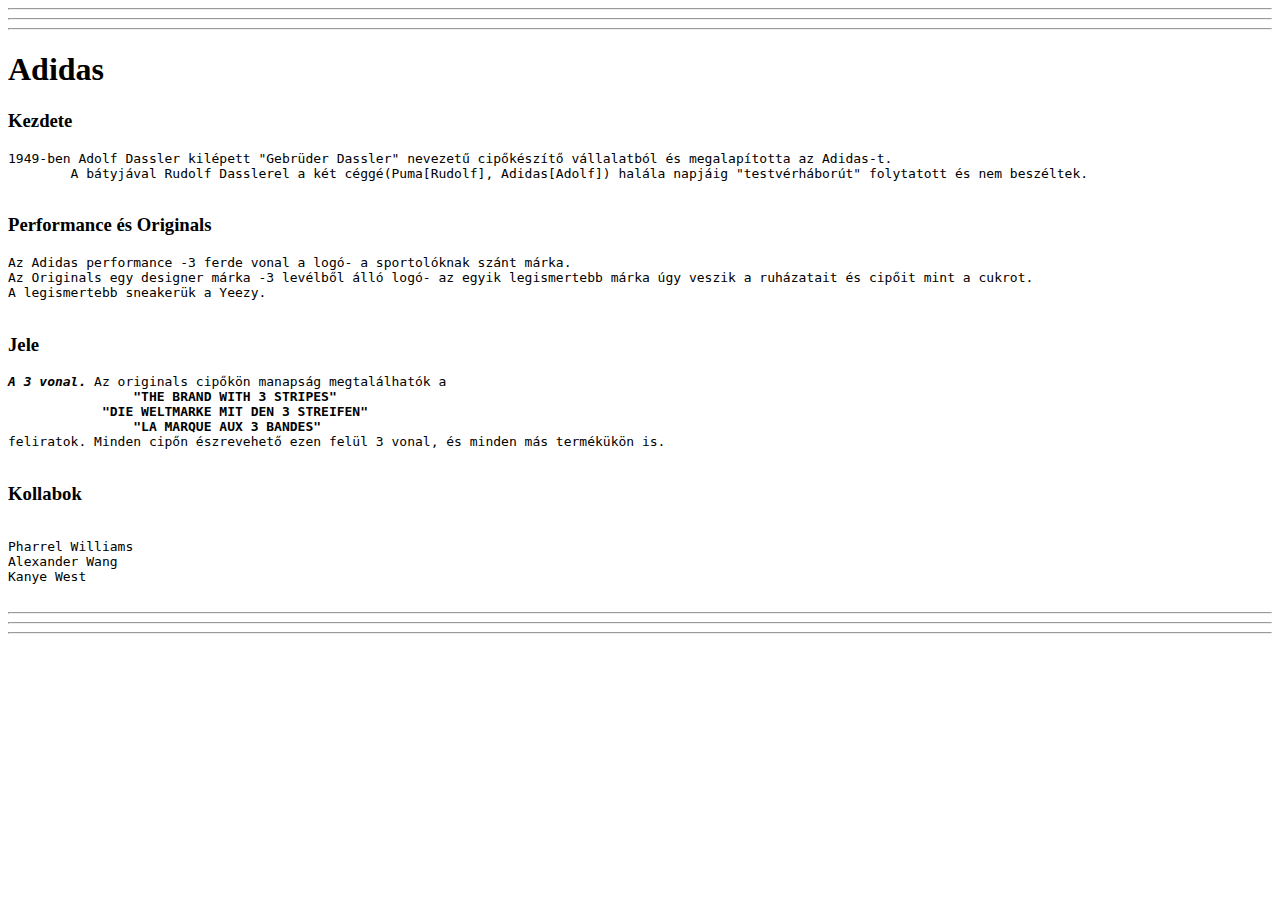
==== index.html @ 024afde5 "Az oldal váza készen van a szövegek beírva" ====
<!DOCTYPE html>
<html lang="hu">
<head>
    <meta charset="UTF-8">
    <meta name="viewport" content="width=device-width, initial-scale=1.0">
    <title>Adidas</title>
</head>
<body>
    <hr>
    <hr>
    <hr>
    <h1>Adidas</h1>
    <h3>Kezdete</h3>
    <pre>1949-ben Adolf Dassler kilépett "Gebrüder Dassler" nevezetű cipőkészítő vállalatból és megalapította az Adidas-t.
        A bátyjával Rudolf Dasslerel a két céggé(Puma[Rudolf], Adidas[Adolf]) halála napjáig "testvérháborút" folytatott és nem beszéltek.
    </pre>
    <h3>Performance és Originals</h3>
    <pre>
Az Adidas performance -3 ferde vonal a logó- a sportolóknak szánt márka.
Az Originals egy designer márka -3 levélből álló logó- az egyik legismertebb márka úgy veszik a ruházatait és cipőit mint a cukrot.
A legismertebb sneakerük a Yeezy.
   </pre>
    <h3>Jele</h3>
    <pre>
<b><i>A 3 vonal.</b></i> Az originals cipőkön manapság megtalálhatók a
<strong>                "THE BRAND WITH 3 STRIPES"
            "DIE WELTMARKE MIT DEN 3 STREIFEN"
                "LA MARQUE AUX 3 BANDES"</strong>
feliratok. Minden cipőn észrevehető ezen felül 3 vonal, és minden más termékükön is.
    </pre>
    <h3>Kollabok</h3>
    <pre> 
Pharrel Williams
Alexander Wang
Kanye West
    </pre>
    <hr>
    <hr>
    <hr>
</body>
</html>
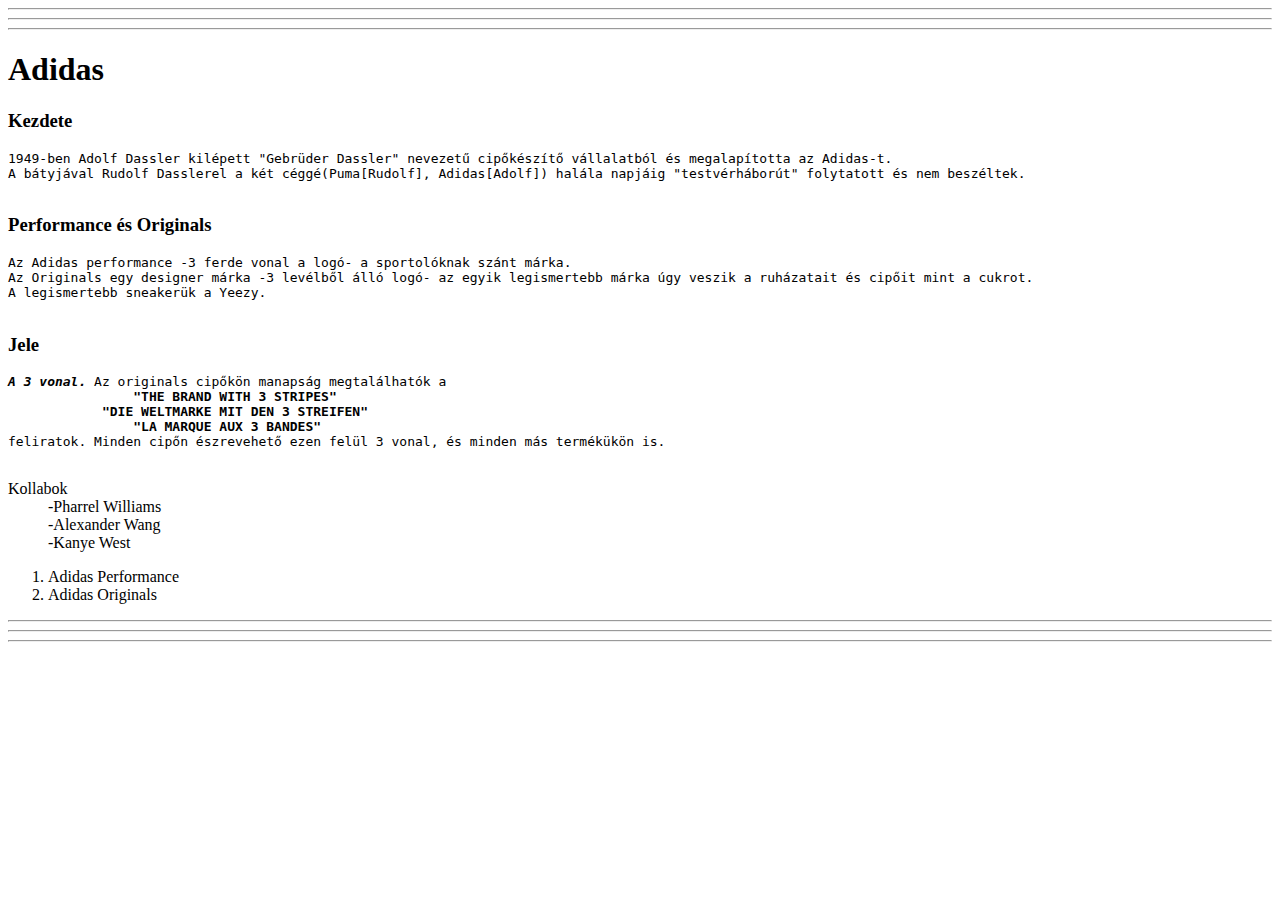
==== commit 5b961dc4: "Listák hozzádava az oldalhoz" ====
--- a/index.html
+++ b/index.html
@@ -11,8 +11,9 @@
     <hr>
     <h1>Adidas</h1>
     <h3>Kezdete</h3>
-    <pre>1949-ben Adolf Dassler kilépett "Gebrüder Dassler" nevezetű cipőkészítő vállalatból és megalapította az Adidas-t.
-        A bátyjával Rudolf Dasslerel a két céggé(Puma[Rudolf], Adidas[Adolf]) halála napjáig "testvérháborút" folytatott és nem beszéltek.
+    <pre>
+1949-ben Adolf Dassler kilépett "Gebrüder Dassler" nevezetű cipőkészítő vállalatból és megalapította az Adidas-t.
+A bátyjával Rudolf Dasslerel a két céggé(Puma[Rudolf], Adidas[Adolf]) halála napjáig "testvérháborút" folytatott és nem beszéltek.
     </pre>
     <h3>Performance és Originals</h3>
     <pre>
@@ -28,12 +29,16 @@
                 "LA MARQUE AUX 3 BANDES"</strong>
 feliratok. Minden cipőn észrevehető ezen felül 3 vonal, és minden más termékükön is.
     </pre>
-    <h3>Kollabok</h3>
-    <pre> 
-Pharrel Williams
-Alexander Wang
-Kanye West
-    </pre>
+    <dl> 
+<dt>Kollabok</dt>
+<dd>-Pharrel Williams</dd>
+<dd>-Alexander Wang</dd>
+<dd>-Kanye West</dd>
+    </dl>
+    <ol>
+<li>Adidas Performance</li>
+<li>Adidas Originals</li>
+    </ol>
     <hr>
     <hr>
     <hr>
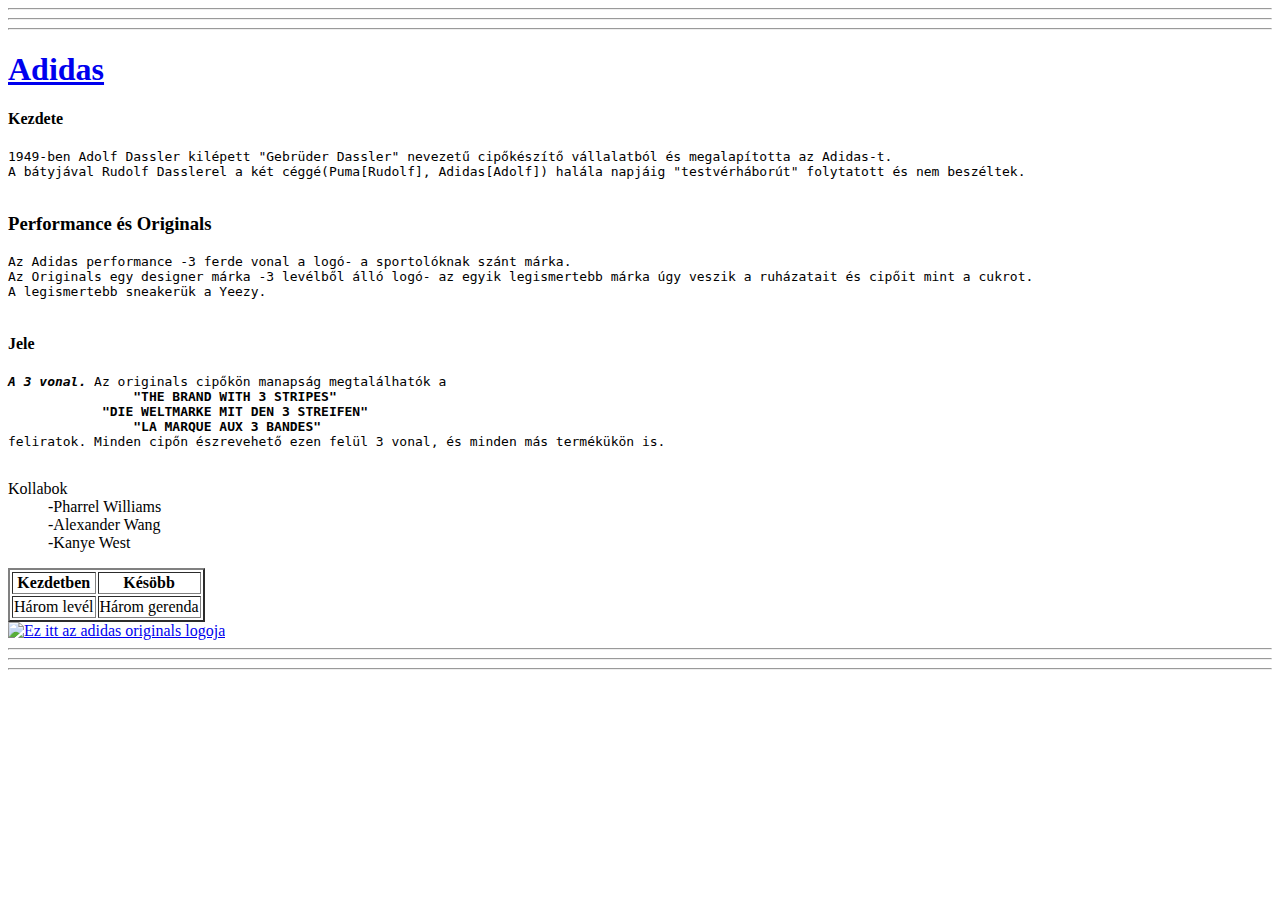
==== commit c4f76ab5: "végső változtatások" ====
--- a/index.html
+++ b/index.html
@@ -9,8 +9,8 @@
     <hr>
     <hr>
     <hr>
-    <h1>Adidas</h1>
-    <h3>Kezdete</h3>
+    <h1><a href="#link">Adidas</a></h1>
+    <h4>Kezdete</h4>
     <pre>
 1949-ben Adolf Dassler kilépett "Gebrüder Dassler" nevezetű cipőkészítő vállalatból és megalapította az Adidas-t.
 A bátyjával Rudolf Dasslerel a két céggé(Puma[Rudolf], Adidas[Adolf]) halála napjáig "testvérháborút" folytatott és nem beszéltek.
@@ -21,7 +21,7 @@
 Az Originals egy designer márka -3 levélből álló logó- az egyik legismertebb márka úgy veszik a ruházatait és cipőit mint a cukrot.
 A legismertebb sneakerük a Yeezy.
    </pre>
-    <h3>Jele</h3>
+    <h4>Jele</h4>
     <pre>
 <b><i>A 3 vonal.</b></i> Az originals cipőkön manapság megtalálhatók a
 <strong>                "THE BRAND WITH 3 STRIPES"
@@ -35,10 +35,21 @@
 <dd>-Alexander Wang</dd>
 <dd>-Kanye West</dd>
     </dl>
-    <ol>
-<li>Adidas Performance</li>
-<li>Adidas Originals</li>
-    </ol>
+    <table border="2">
+        <tr>
+            <th>
+                Kezdetben               
+            </th>
+            <th>
+                Késöbb              
+            </th>  
+        </tr>
+        <tr>
+            <td>Három levél</td>
+            <td>Három gerenda</td>
+        </tr>  
+    </table>
+    <a id="link" href="https://www.adidas.com/us/originals" target="_blank"><img src="logo-adidas-black.png" alt="Ez itt az adidas originals logoja"></a>
     <hr>
     <hr>
     <hr>
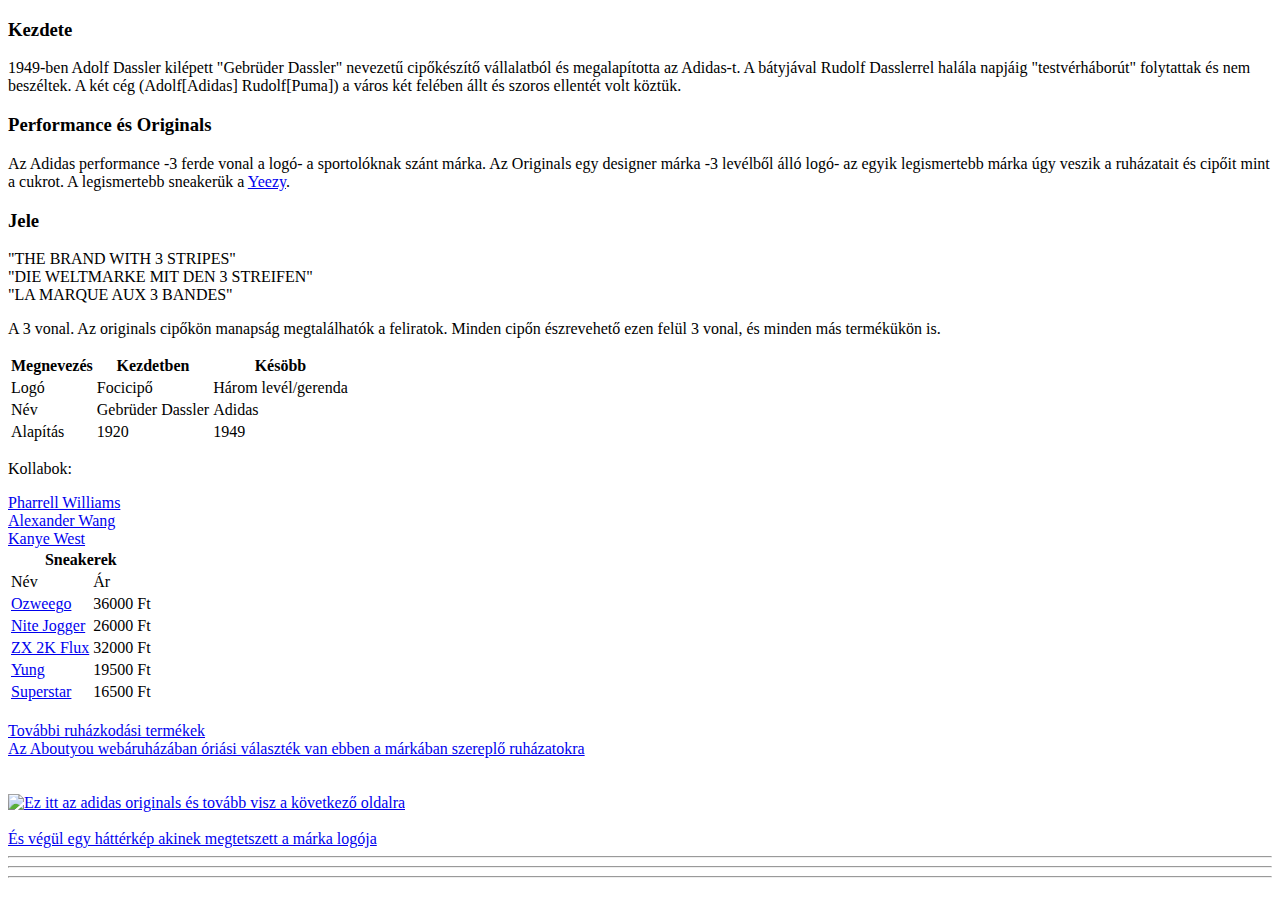
==== commit 7b45eee4: "a weboldalam fejlece" ====
--- a/index.html
+++ b/index.html
@@ -4,52 +4,113 @@
     <meta charset="UTF-8">
     <meta name="viewport" content="width=device-width, initial-scale=1.0">
     <title>Adidas</title>
+    <link rel="stylesheet" href="proba.css">
 </head>
 <body>
-    <hr>
-    <hr>
-    <hr>
-    <h1><a href="#link">Adidas</a></h1>
-    <h4>Kezdete</h4>
-    <pre>
-1949-ben Adolf Dassler kilépett "Gebrüder Dassler" nevezetű cipőkészítő vállalatból és megalapította az Adidas-t.
-A bátyjával Rudolf Dasslerel a két céggé(Puma[Rudolf], Adidas[Adolf]) halála napjáig "testvérháborút" folytatott és nem beszéltek.
-    </pre>
+    <div id="header">
+    </div>
+    <h3>Kezdete</h3>
+    <p>
+    1949-ben Adolf Dassler kilépett "Gebrüder Dassler" nevezetű cipőkészítő vállalatból és megalapította az Adidas-t.
+    A bátyjával Rudolf Dasslerrel halála napjáig "testvérháborút" folytattak és nem beszéltek. A két cég (Adolf[Adidas] Rudolf[Puma]) a város két felében állt és szoros ellentét volt köztük.
+    </p>
     <h3>Performance és Originals</h3>
-    <pre>
-Az Adidas performance -3 ferde vonal a logó- a sportolóknak szánt márka.
-Az Originals egy designer márka -3 levélből álló logó- az egyik legismertebb márka úgy veszik a ruházatait és cipőit mint a cukrot.
-A legismertebb sneakerük a Yeezy.
-   </pre>
-    <h4>Jele</h4>
-    <pre>
-<b><i>A 3 vonal.</b></i> Az originals cipőkön manapság megtalálhatók a
-<strong>                "THE BRAND WITH 3 STRIPES"
-            "DIE WELTMARKE MIT DEN 3 STREIFEN"
-                "LA MARQUE AUX 3 BANDES"</strong>
-feliratok. Minden cipőn észrevehető ezen felül 3 vonal, és minden más termékükön is.
-    </pre>
-    <dl> 
-<dt>Kollabok</dt>
-<dd>-Pharrel Williams</dd>
-<dd>-Alexander Wang</dd>
-<dd>-Kanye West</dd>
-    </dl>
-    <table border="2">
-        <tr>
-            <th>
-                Kezdetben               
-            </th>
-            <th>
-                Késöbb              
-            </th>  
-        </tr>
-        <tr>
-            <td>Három levél</td>
-            <td>Három gerenda</td>
-        </tr>  
+    <p>
+    Az Adidas performance -3 ferde vonal a logó- a sportolóknak szánt márka.
+    Az Originals egy designer márka -3 levélből álló logó- az egyik legismertebb márka úgy veszik a ruházatait és cipőit mint a cukrot.</span>
+    A legismertebb sneakerük a <a href="cipők.html#yeezy" target="_blank" title="Adidas Yeezy egy másik oldalra visz">Yeezy</a>.
+    </p>
+    <h3>Jele</span></h3>
+    <p class="kozepre">"THE BRAND WITH 3 STRIPES"<br>
+    "DIE WELTMARKE MIT DEN 3 STREIFEN"<br>
+    "LA MARQUE AUX 3 BANDES"</span><br></p>
+
+    <p>
+    A 3 vonal. Az originals cipőkön manapság megtalálhatók a feliratok. Minden cipőn észrevehető ezen felül 3 vonal, és minden más termékükön is.</span>
+    </p>
+    <table>
+    <tr>
+    <th>
+    Megnevezés
+    </th>
+    <th>
+    Kezdetben
+    </th>
+    <th>
+    Késöbb
+    </th>
+    </tr>
+    <tr>
+    <td>Logó</td>
+    <td>Focicipő</td>
+    <td>Három levél/gerenda</td>
+    </tr>
+    <tr>
+    <td>Név</td>
+    <td>Gebrüder Dassler</td>
+    <td>Adidas</td>
+    </tr>
+    <tr>
+    <td>Alapítás</td>
+    <td>1920</td>
+    <td>1949</td>
+    </tr>
     </table>
-    <a id="link" href="https://www.adidas.com/us/originals" target="_blank"><img src="logo-adidas-black.png" alt="Ez itt az adidas originals logoja"></a>
+
+
+    
+    <div class="gombdoboz">
+    <p id="bent">
+        Kollabok:
+    </p>
+    <a href="pharrell.jpg" target="_blank" title="Egy új oldalra visz amin Pharrell Williams képe van"><div class="gombocska">Pharrell Williams</div></a>
+    <a href="wang.jpg" target="_blank" title="Egy új oldalra visz amin Alexander Wang képe van"><div class="gombocska">Alexander Wang</div></a>
+    <a href="kanye.jpg" target="_blank" title="Egy új oldalra visz amin Kanye West képe van"><div class="gombocska">Kanye West</div></a>
+    </ul>
+    </div>
+    <table>
+
+    <tr>
+    <th colspan="2">Sneakerek</th>
+    </tr>
+
+    <tr>
+    <td>Név</td>
+    <td>Ár</td>
+    </tr>
+
+    <tr>
+    <td><a class="husz" href="cipők.html#ozweego"  title="Adidas Ozweego cipő egy másik oldalon">Ozweego</a></td>
+    <td>36000 Ft</td>
+    </tr>
+
+    <tr>
+    <td><a class="husz" href="cipők.html#nitejogger"  title="Adidas Nite Jogger cipő egy másik oldalon">Nite Jogger</a></td>
+    <td>26000 Ft</td>
+    </tr>
+
+    <tr>
+    <td><a class="husz" href="cipők.html#zx"  title="Adidas ZX 2K Flux cipő egy másik oldalon">ZX 2K Flux</a></td>
+    <td>32000 Ft</td>
+    </tr>
+
+    <tr>
+    <td><a class="husz" href="cipők.html#yung"  title="Adidas Yung cipő egy másik oldalon">Yung</a></td>
+    <td>19500 Ft</td>
+    </tr>
+
+    <tr>
+    <td><a class="husz" href="cipők.html#superstar"  title="Adidas Superstar cipő egy másik oldalon">Superstar</a></td>
+    <td>16500 Ft</td>
+    </tr>
+    </table><br>
+
+
+
+    <a href="ruhak.html" target="_blank">További ruházkodási termékek</a> <br>
+    <a href="https://www.aboutyou.hu/about/brand/adidas-originals?cluster=true" target="_blank" title="Egy link az aboutyou oldalára">Az Aboutyou webáruházában óriási választék van ebben a márkában szereplő ruházatokra</a> <br>
+    <br><br><a href="https://www.adidas.com/us/originals" target="_blank"><img style="position: right;" src="logo-adidas-black.png" alt="Ez itt az adidas originals és tovább visz a következő oldalra" title="Ez itt az adidas originals logoja"></a>
+    <br><br><a href="hatter (2).jpg" target="_blank" title="Egy háttér van ezen a képen">És végül egy háttérkép akinek megtetszett a márka logója</a>
     <hr>
     <hr>
     <hr>
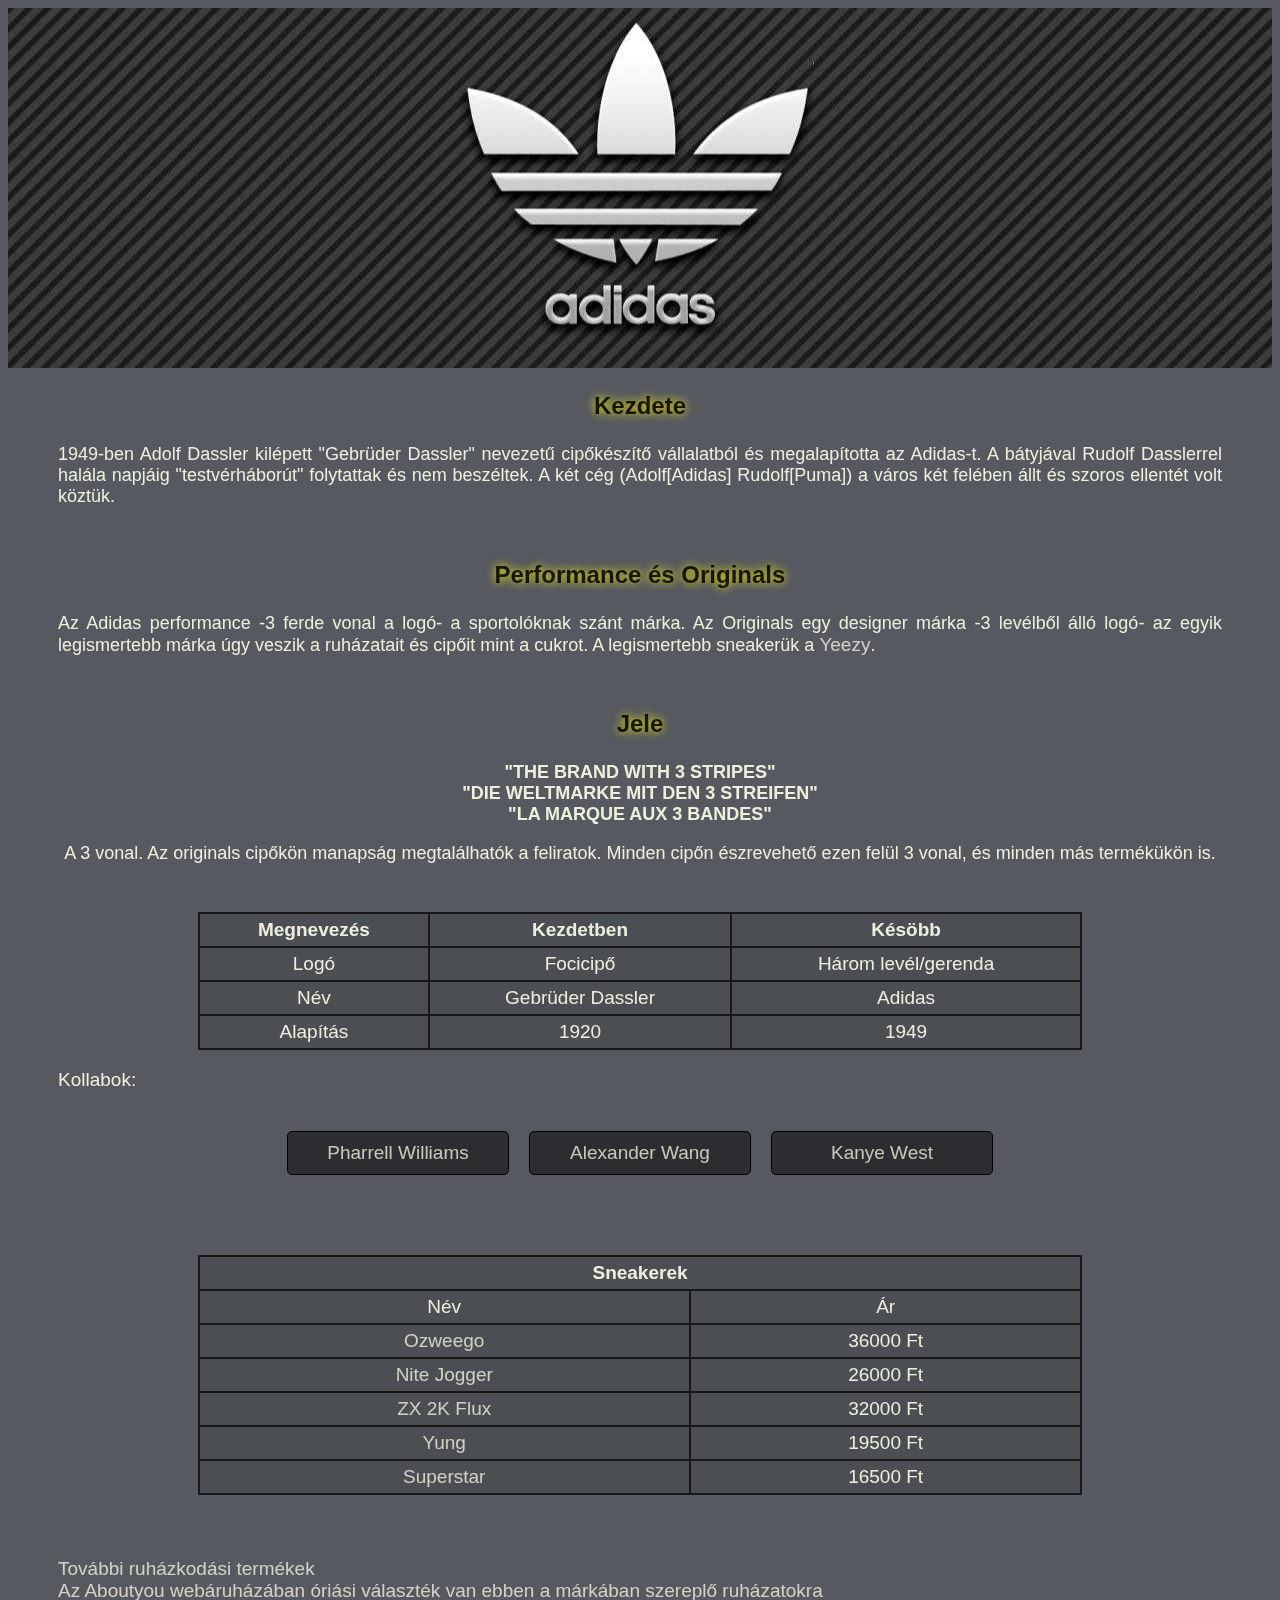
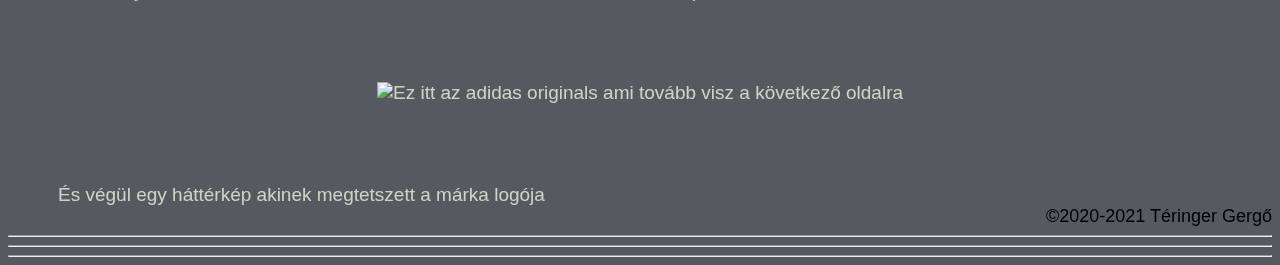
==== commit 34ea647c: "a kép középre helyezve" ====
--- a/index.html
+++ b/index.html
@@ -4,30 +4,38 @@
     <meta charset="UTF-8">
     <meta name="viewport" content="width=device-width, initial-scale=1.0">
     <title>Adidas</title>
-    <link rel="stylesheet" href="proba.css">
+    <link rel="stylesheet" href="probacipo.css">
+    <link rel="shortcut icon" href="favicon.png" type="image/x-icon">
 </head>
 <body>
     <div id="header">
     </div>
+    <video autoplay loop muted src="alap.mp4"></video>
     <h3>Kezdete</h3>
-    <p>
-    1949-ben Adolf Dassler kilépett "Gebrüder Dassler" nevezetű cipőkészítő vállalatból és megalapította az Adidas-t.
-    A bátyjával Rudolf Dasslerrel halála napjáig "testvérháborút" folytattak és nem beszéltek. A két cég (Adolf[Adidas] Rudolf[Puma]) a város két felében állt és szoros ellentét volt köztük.
-    </p>
+    <div>
+        <p class="abehuzas">
+        1949-ben Adolf Dassler kilépett "Gebrüder Dassler" nevezetű cipőkészítő vállalatból és megalapította az Adidas-t.
+        A bátyjával Rudolf Dasslerrel halála napjáig "testvérháborút" folytattak és nem beszéltek. A két cég (Adolf[Adidas] Rudolf[Puma]) a város két felében állt és szoros ellentét volt köztük.
+        </p>
+    </div>
     <h3>Performance és Originals</h3>
-    <p>
-    Az Adidas performance -3 ferde vonal a logó- a sportolóknak szánt márka.
-    Az Originals egy designer márka -3 levélből álló logó- az egyik legismertebb márka úgy veszik a ruházatait és cipőit mint a cukrot.</span>
-    A legismertebb sneakerük a <a href="cipők.html#yeezy" target="_blank" title="Adidas Yeezy egy másik oldalra visz">Yeezy</a>.
-    </p>
-    <h3>Jele</span></h3>
+    <div>
+        <p class="abehuzas">
+        Az Adidas performance -3 ferde vonal a logó- a sportolóknak szánt márka.
+        Az Originals egy designer márka -3 levélből álló logó- az egyik legismertebb márka úgy veszik a ruházatait és cipőit mint a cukrot.
+        A legismertebb sneakerük a <span><a href="cipők.html#yeezy" id="yeezy1" target="_blank" title="Adidas Yeezy egy másik oldalra visz">Yeezy</a></span>.
+        </p>
+    </div>
+    <h3>Jele</h3>
     <p class="kozepre">"THE BRAND WITH 3 STRIPES"<br>
     "DIE WELTMARKE MIT DEN 3 STREIFEN"<br>
-    "LA MARQUE AUX 3 BANDES"</span><br></p>
+    "LA MARQUE AUX 3 BANDES"<br></p>
 
-    <p>
-    A 3 vonal. Az originals cipőkön manapság megtalálhatók a feliratok. Minden cipőn észrevehető ezen felül 3 vonal, és minden más termékükön is.</span>
-    </p>
+    <div>
+        <p style="text-align: center; padding-bottom: 30px;">
+        A 3 vonal. Az originals cipőkön manapság megtalálhatók a feliratok. Minden cipőn észrevehető ezen felül 3 vonal, és minden más termékükön is.
+        </p>
+    </div>
     <table>
     <tr>
     <th>
@@ -58,14 +66,20 @@
     </table>
 
 
-    
-    <div class="gombdoboz">
     <p id="bent">
         Kollabok:
     </p>
-    <a href="pharrell.jpg" target="_blank" title="Egy új oldalra visz amin Pharrell Williams képe van"><div class="gombocska">Pharrell Williams</div></a>
-    <a href="wang.jpg" target="_blank" title="Egy új oldalra visz amin Alexander Wang képe van"><div class="gombocska">Alexander Wang</div></a>
-    <a href="kanye.jpg" target="_blank" title="Egy új oldalra visz amin Kanye West képe van"><div class="gombocska">Kanye West</div></a>
+    <div class="gombdoboz">
+        <a href="pharrell.jpg" target="_blank" title="Egy új oldalra visz amin Pharrell Williams képe van">
+            <div class="gombocska">Pharrell Williams</div>
+        </a>
+        <a href="wang.jpg" target="_blank" title="Egy új oldalra visz amin Alexander Wang képe van">
+            <div class="gombocska">Alexander Wang</div>
+        </a>
+        <a href="kanye.jpg" target="_blank" title="Egy új oldalra visz amin Kanye West képe van">
+            <div class="gombocska">Kanye West</div>
+        </a>
+    
     </ul>
     </div>
     <table>
@@ -80,37 +94,44 @@
     </tr>
 
     <tr>
-    <td><a class="husz" href="cipők.html#ozweego"  title="Adidas Ozweego cipő egy másik oldalon">Ozweego</a></td>
+    <td><a class="husz" href="cipők.html#ozweego" id="ozweego1"  title="Adidas Ozweego cipő egy másik oldalon">Ozweego</a></td>
     <td>36000 Ft</td>
     </tr>
 
     <tr>
-    <td><a class="husz" href="cipők.html#nitejogger"  title="Adidas Nite Jogger cipő egy másik oldalon">Nite Jogger</a></td>
+    <td><a class="husz" href="cipők.html#nitejogger" id="nitejogger1"  title="Adidas Nite Jogger cipő egy másik oldalon">Nite Jogger</a></td>
     <td>26000 Ft</td>
     </tr>
 
     <tr>
-    <td><a class="husz" href="cipők.html#zx"  title="Adidas ZX 2K Flux cipő egy másik oldalon">ZX 2K Flux</a></td>
+    <td><a class="husz" href="cipők.html#zx" id="zx1"  title="Adidas ZX 2K Flux cipő egy másik oldalon">ZX 2K Flux</a></td>
     <td>32000 Ft</td>
     </tr>
 
     <tr>
-    <td><a class="husz" href="cipők.html#yung"  title="Adidas Yung cipő egy másik oldalon">Yung</a></td>
+    <td><a class="husz" href="cipők.html#yung" id="yung1"  title="Adidas Yung cipő egy másik oldalon">Yung</a></td>
     <td>19500 Ft</td>
     </tr>
 
     <tr>
-    <td><a class="husz" href="cipők.html#superstar"  title="Adidas Superstar cipő egy másik oldalon">Superstar</a></td>
+    <td><a class="husz" href="cipők.html#superstar" id="superstar1"  title="Adidas Superstar cipő egy másik oldalon">Superstar</a></td>
     <td>16500 Ft</td>
     </tr>
     </table><br>
 
 
 
-    <a href="ruhak.html" target="_blank">További ruházkodási termékek</a> <br>
-    <a href="https://www.aboutyou.hu/about/brand/adidas-originals?cluster=true" target="_blank" title="Egy link az aboutyou oldalára">Az Aboutyou webáruházában óriási választék van ebben a márkában szereplő ruházatokra</a> <br>
-    <br><br><a href="https://www.adidas.com/us/originals" target="_blank"><img style="position: right;" src="logo-adidas-black.png" alt="Ez itt az adidas originals és tovább visz a következő oldalra" title="Ez itt az adidas originals logoja"></a>
-    <br><br><a href="hatter (2).jpg" target="_blank" title="Egy háttér van ezen a képen">És végül egy háttérkép akinek megtetszett a márka logója</a>
+    <div style="margin-top: 45px;">
+        <span><a href="ruhak.html" style="padding-left: 50px;" target="_blank">További ruházkodási termékek</a> <br></span>
+    </div>
+
+        <div>
+            <span><a href="https://www.aboutyou.hu/about/brand/adidas-originals?cluster=true" class="abehuzas" target="_blank" title="Egy link az aboutyou oldalára">Az Aboutyou webáruházában óriási választék van ebben a márkában szereplő ruházatokra</a></span>
+        </div>
+    
+    <div id="imageend"><a href="https://www.adidas.com/us/originals" class="asd" target="_blank"><img src="logo-adidas-black.png" alt="Ez itt az adidas originals ami tovább visz a következő oldalra" title="Ez itt az adidas originals logoja ami tovább visz a következő oldalra"></a></div>
+    <div><span><a href="hatter (2).jpg" class="abehuzas" target="_blank" title="Egy háttér van ezen a képen">És végül egy háttérkép akinek megtetszett a márka logója</a></span></div>
+<p id="copykozep">&copy;2020-2021 Téringer Gergő</p>
     <hr>
     <hr>
     <hr>
--- a/probacipo.css
+++ b/probacipo.css
@@ -0,0 +1,190 @@
+body {
+    background-color: #56595f;
+    background-image: url("alap.mp4");
+    background-position: center;
+    background-size: 100%;	
+    background-repeat: no-repeat;
+    background-attachment: fixed;
+    font-family: Arial, Helvetica, sans-serif;
+    color: rgba(253, 255, 234, 0.905);
+}
+
+video {
+    position: fixed;
+    z-index: -100;
+    top: 50%;
+    left: 50%;
+    width: auto;
+    height: auto;
+    min-width: 100%;
+    min-height: 100%;
+    -webkit-transform: translate(-50%, -50%);
+        -moz-transform: translate(-50%, -50%);
+        -ms-transform: translate(-50%, -50%);
+        transform: translate(-50%, -50%);
+}
+
+
+
+
+p {
+    text-align: justify;
+    font-size: 18px;
+}
+
+h1 {
+    text-align: center;
+    font-size: 300%;;
+}
+
+h3 {
+    text-align: center;
+    font-size: 150%;;
+}
+
+h1, h2, h3, h4, h5 {
+    color: rgba(0, 0, 0, 0.844);
+    text-shadow: 0px 0px 10px rgb(255, 247, 0);
+}
+
+img {
+    padding: 80px 75px;
+}
+
+a:link {
+    color: rgba(253, 255, 234, 0.733);
+    font-size: 19px;
+    text-decoration: none;
+}
+
+a:visited {
+    color: rgb(255, 247, 0);
+    font-size: 19px;
+    text-decoration:none;    
+}
+
+div span a:hover {
+    transition-duration: 1s;
+    filter: invert(100%);
+    text-decoration: none;
+}
+
+table a:hover {
+    color: rgb(0, 0, 0);
+    text-decoration: none;
+    transition-duration: 1.3s;
+}
+
+table {
+    text-align: center;
+    width: 70%;
+    margin: auto;
+    font-size: 19px;
+    background-color: rgba(0,0,0,0.12);
+    font-weight: 520;
+
+}
+
+table, table th, td {
+    padding: 5px;
+    border: 2px solid rgb(24, 24, 24);
+    border-collapse: collapse;
+}
+
+table td:hover {
+    background-color: rgb(238, 36, 36);
+    color:black;
+    transition-duration: 1s;
+}
+
+table th:hover{
+    background-color:rgb(0, 255, 0);
+    color:black;
+    transition-duration: 1s;
+}
+
+@media screen and (max-width: 1100px) {
+    div#header {
+    display: none;
+    }
+}
+
+#header {
+    background: url('fejlec.jpg') no-repeat center;
+    height: 360px;
+    max-width: 1920px;
+    width: auto;
+    margin-left: auto;
+    margin-right: auto;
+}
+
+#bent {
+    font-size: 19px;
+    padding-left: 50px;
+}
+
+.kozepre {
+    text-align: center;
+    font-weight: bold;
+}
+
+.gombocska {
+    font-family:arial;
+    font-size: 19px;
+    border: 1px solid black;
+    border-radius: 5px;
+    background-color: rgba(0, 0, 0, 0.486);
+    padding: 10px;
+    margin: 10px;
+    width: 200px;
+    display: inline-block;
+    text-align: center;
+}
+.gombocska:hover {
+    border: 1px solid white;
+    border-radius: 5px;
+    transition-duration: 1s;
+    filter: invert(100%)
+}
+.gombdoboz {
+    display:flex;
+    flex-direction: row;
+    flex-wrap: wrap;
+    justify-content: center;
+    margin: 20px;
+    padding: 10px 50px 50px 50px;
+}
+
+.husz {
+    text-align: center;
+    font-size: 19px;
+}
+
+.listaelem {
+    font-size: 24px;
+}
+
+.abehuzas {
+    padding-left: 50px;
+    padding-right: 50px;
+    padding-bottom: 30px;
+}
+
+a.asd:hover {
+    filter: invert(100%);
+    transition-duration: 2s;
+}
+
+#copykozep {
+    text-align: right;
+    margin: 0px;
+    padding: 0px;
+    color: black;
+}
+
+#imageend{
+    display: flex;
+    flex-direction: row;
+    flex-wrap: nowrap;
+    justify-content: center;
+}